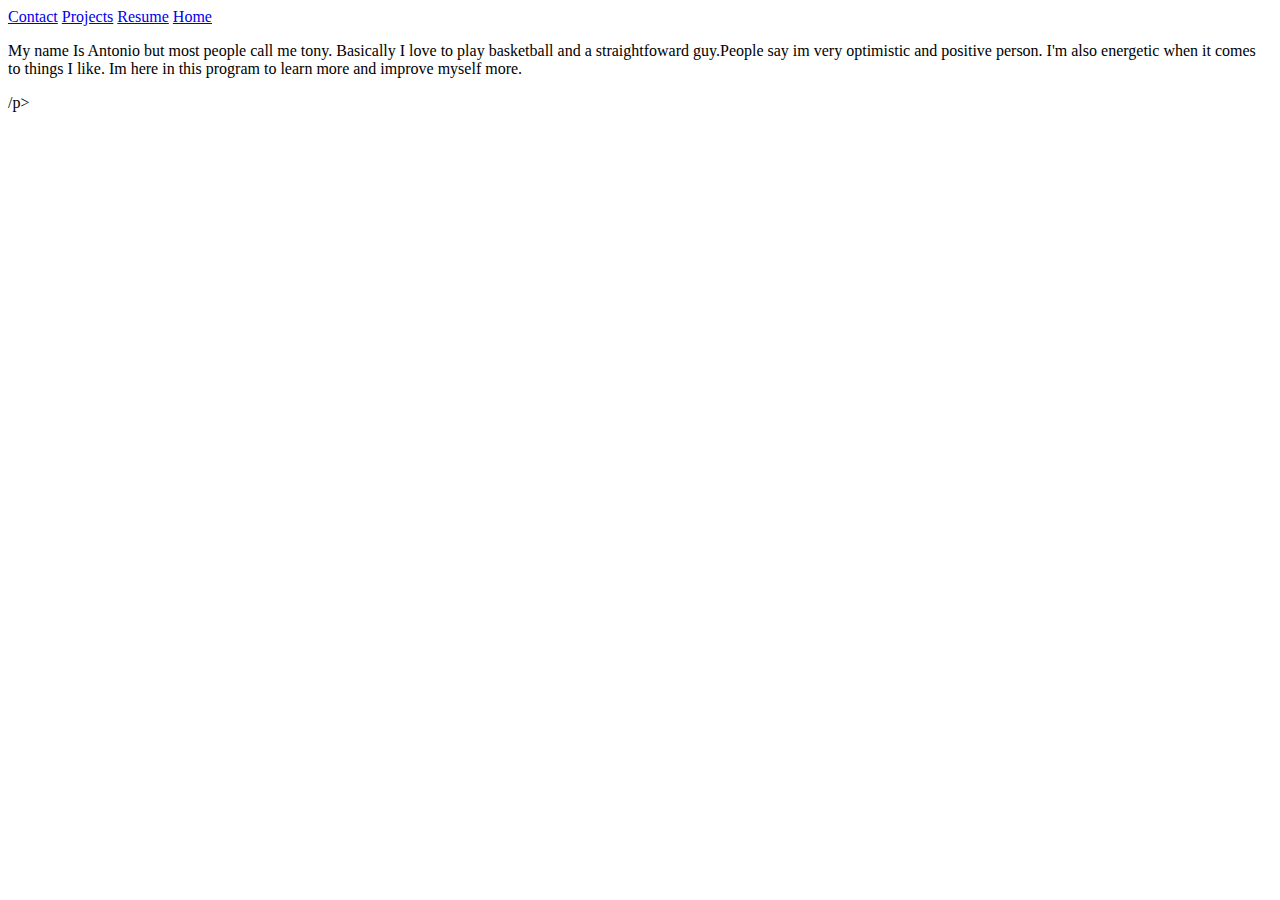
==== about.html @ 30f29105 "Good comments." ====
<!DOCTYPE html>
<html lang="en">
<head>
    <meta charset="UTF-8">
    <meta name="viewport" content="width=device-width, initial-scale=1.0">
    <meta http-equiv="X-UA-Compatible" content="ie=edge">
    <title>Document</title>
</head>
<body>
    <nav> <a href="contact.html">Contact</a>
        <a href="projects.html">Projects</a>
        <a href="resume.html">Resume</a>
        <a href="index.html">Home</a>
    </nav>
    
</body>

</html>

<link href="porfoliostyle.css" rel="stylesheet">
<body><p><div id="p1"> 
    <p>My name Is Antonio but most people call me tony. Basically I love to play basketball and a straightfoward guy.People say im very optimistic and positive person. I'm also energetic when it comes to things I like. Im here in this program to learn more and improve myself more. </p>
</p>
</body><p><div id="p2"></div>/p>
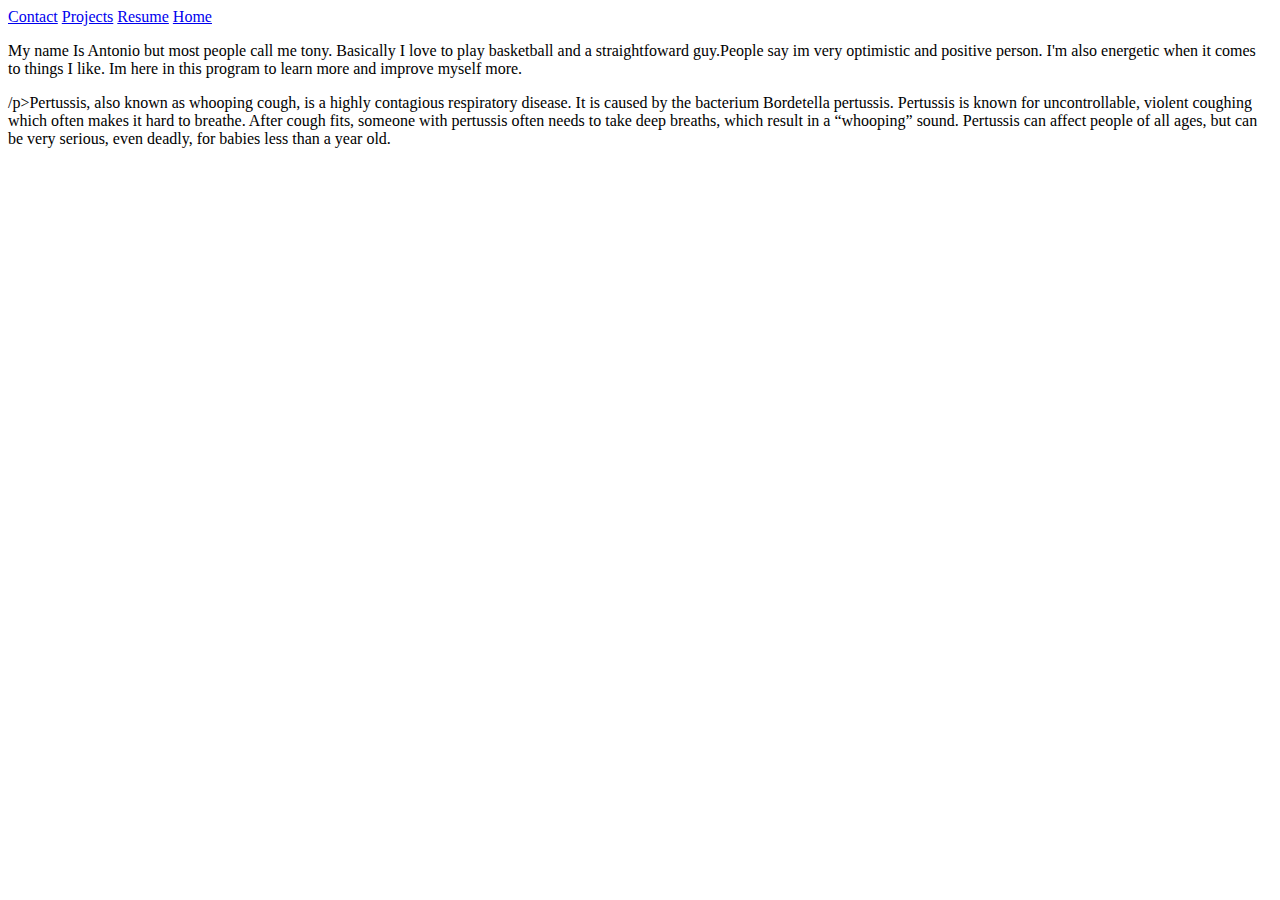
==== commit dd0067f4: "Homework." ====
--- a/about.html
+++ b/about.html
@@ -4,6 +4,7 @@
     <meta charset="UTF-8">
     <meta name="viewport" content="width=device-width, initial-scale=1.0">
     <meta http-equiv="X-UA-Compatible" content="ie=edge">
+    <!-- TODO: Try to make the title match the navigation link content ("About Me", for example) on every page. -->
     <title>Document</title>
 </head>
 <body>
@@ -17,8 +18,17 @@
 
 </html>
 
+<!-- TODO:  Be careful about where your opening and closing tags go...  All content goes betwenn <body> and </body>... 
+
+    Everything below here except the style sheet should be between </nav> and </body> above, and you want to remove any extra body tags...
+
+-->
+<!-- TODO: stylesheet links need to go between the <head></head> tags at the top. -->
 <link href="porfoliostyle.css" rel="stylesheet">
 <body><p><div id="p1"> 
     <p>My name Is Antonio but most people call me tony. Basically I love to play basketball and a straightfoward guy.People say im very optimistic and positive person. I'm also energetic when it comes to things I like. Im here in this program to learn more and improve myself more. </p>
 </p>
-</body><p><div id="p2"></div>/p>+</body><p><div id="p2"></div>/p>Pertussis, also known as whooping cough, is a highly contagious respiratory disease. It is caused by the bacterium Bordetella pertussis.
+
+    Pertussis is known for uncontrollable, violent coughing which often makes it hard to breathe. After cough fits, someone with pertussis often needs to take deep breaths, which result in a “whooping” sound. Pertussis can affect people of all ages, but can be very serious, even deadly, for babies less than a year old.
+    <!-- TODO: You can use <div></div> tags inside of <p></p> tags, but usually you would use the div tags to group multiple paragraphs or other elements together. -->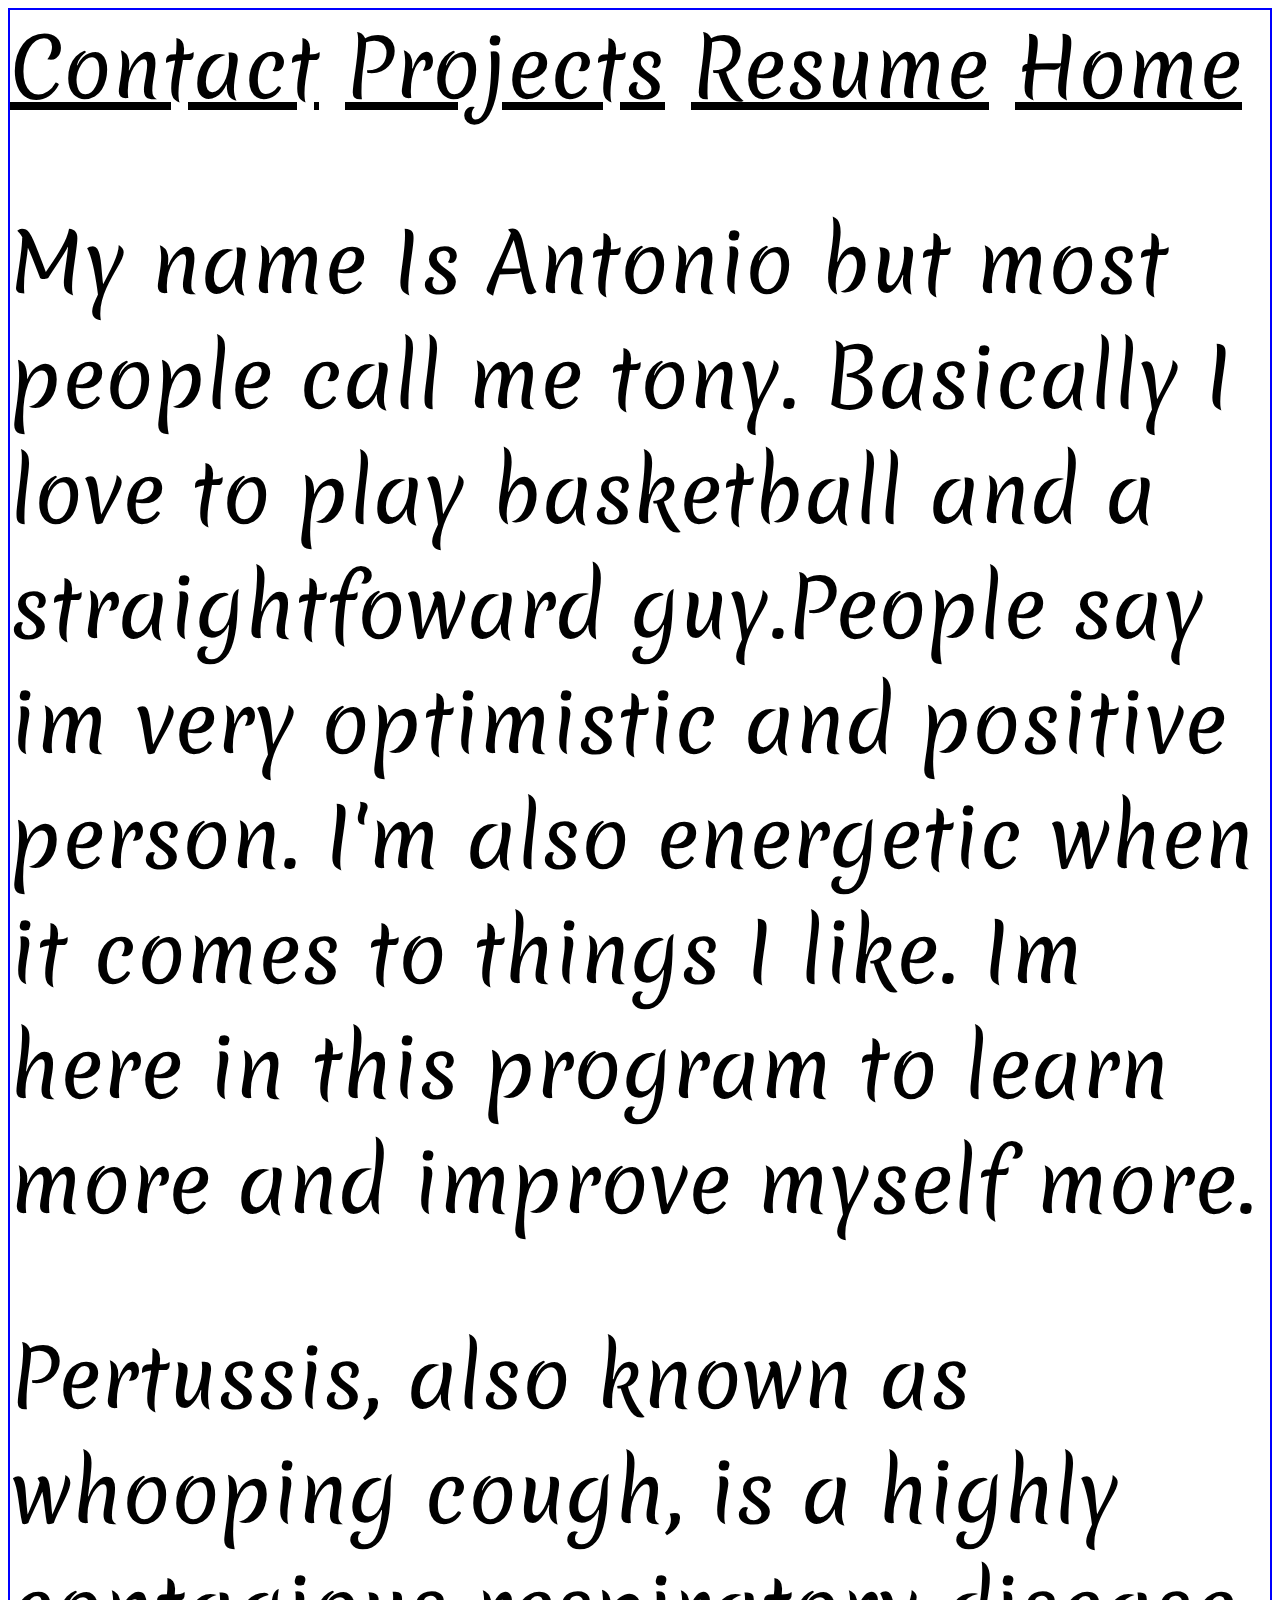
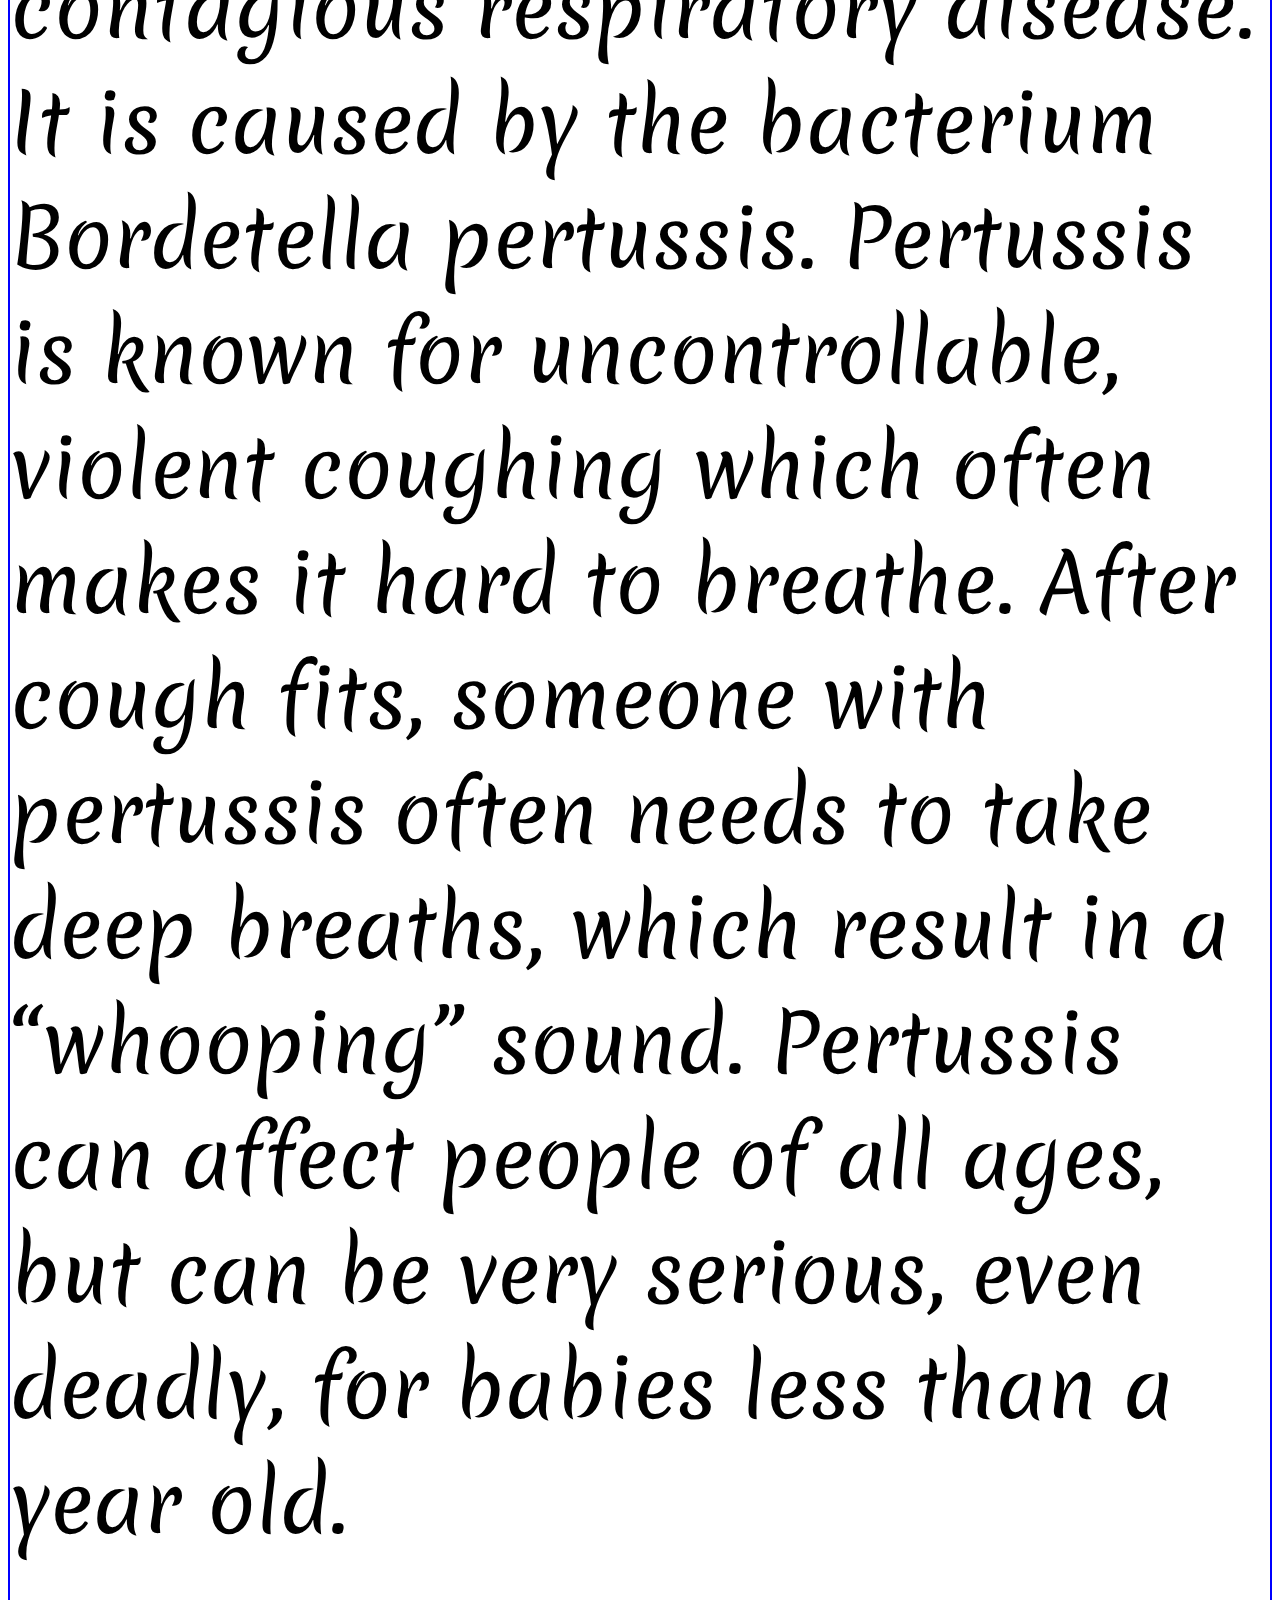
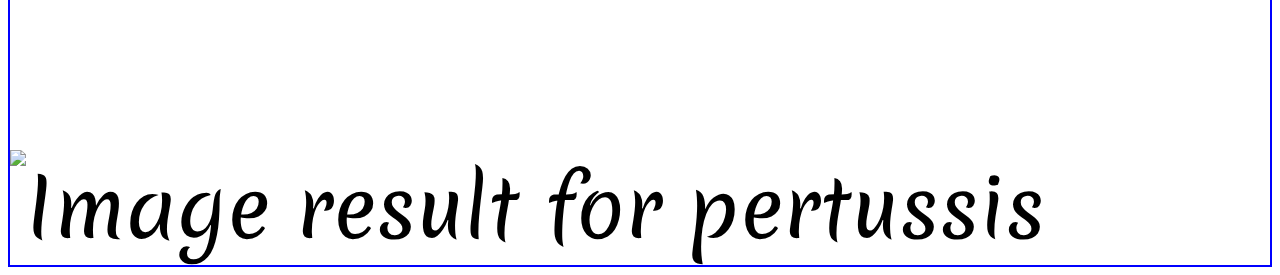
==== commit cd627804: "HW" ====
--- a/about.html
+++ b/about.html
@@ -1,34 +1,36 @@
 <!DOCTYPE html>
 <html lang="en">
+
 <head>
+    <link href="https://fonts.googleapis.com/css?family=Merienda" rel="stylesheet">
     <meta charset="UTF-8">
     <meta name="viewport" content="width=device-width, initial-scale=1.0">
     <meta http-equiv="X-UA-Compatible" content="ie=edge">
-    <!-- TODO: Try to make the title match the navigation link content ("About Me", for example) on every page. -->
-    <title>Document</title>
+    <link href="porfolioStyle.css" rel="stylesheet">
+   
+    <title>about</title>
 </head>
 <body>
-    <nav> <a href="contact.html">Contact</a>
+    <nav>
+        <a href="contact.html">Contact</a>
         <a href="projects.html">Projects</a>
         <a href="resume.html">Resume</a>
         <a href="index.html">Home</a>
+        <link href="https://fonts.googleapis.com/css?family=Slabo+27px" rel="stylesheet">
     </nav>
-    
+<p>
+    <div id="p1">
+        <p>My name Is Antonio but most people call me tony. Basically I love to play basketball and a straightfoward guy.People
+            say im very optimistic and positive person. I'm also energetic when it comes to things I like. Im here in this
+            program to learn more and improve myself more. </p></div>
+
+<p>
+    <div id="p2"></div>Pertussis, also known as whooping cough, is a highly contagious respiratory disease. It is caused by the bacterium
+    Bordetella pertussis. Pertussis is known for uncontrollable, violent coughing which often makes it hard to breathe. After
+    cough fits, someone with pertussis often needs to take deep breaths, which result in a “whooping” sound. Pertussis can
+    affect people of all ages, but can be very serious, even deadly, for babies less than a year old.</p></div>
+    <img class="irc_mi" src="https://i0.wp.com/vitalrecord.tamhsc.edu/wp-content/uploads/2017/02/cough_cdc.jpg?resize=1100%2C625&amp;ssl=1" alt="Image result for pertussis" onload="typeof google==='object'&amp;&amp;google.aft&amp;&amp;google.aft(this)" width="357" height="203" style="margin-top: 110px;">
 </body>
 
-</html>
 
-<!-- TODO:  Be careful about where your opening and closing tags go...  All content goes betwenn <body> and </body>... 
-
-    Everything below here except the style sheet should be between </nav> and </body> above, and you want to remove any extra body tags...
-
--->
-<!-- TODO: stylesheet links need to go between the <head></head> tags at the top. -->
-<link href="porfoliostyle.css" rel="stylesheet">
-<body><p><div id="p1"> 
-    <p>My name Is Antonio but most people call me tony. Basically I love to play basketball and a straightfoward guy.People say im very optimistic and positive person. I'm also energetic when it comes to things I like. Im here in this program to learn more and improve myself more. </p>
-</p>
-</body><p><div id="p2"></div>/p>Pertussis, also known as whooping cough, is a highly contagious respiratory disease. It is caused by the bacterium Bordetella pertussis.
-
-    Pertussis is known for uncontrollable, violent coughing which often makes it hard to breathe. After cough fits, someone with pertussis often needs to take deep breaths, which result in a “whooping” sound. Pertussis can affect people of all ages, but can be very serious, even deadly, for babies less than a year old.
-    <!-- TODO: You can use <div></div> tags inside of <p></p> tags, but usually you would use the div tags to group multiple paragraphs or other elements together. -->+</html>--- a/porfolioStyle.css
+++ b/porfolioStyle.css
@@ -0,0 +1,18 @@
+body{
+    font-size: 5.0rem;
+    background:white;    
+background-attachment: fixed;
+font-family: 'Merienda', cursive;
+border: 2px solid blue;
+}
+nav{
+    font-fmaily:'Slabo 27px', serif;
+}
+
+a{
+    color: black;
+
+}
+a:hover{
+    color: blue
+}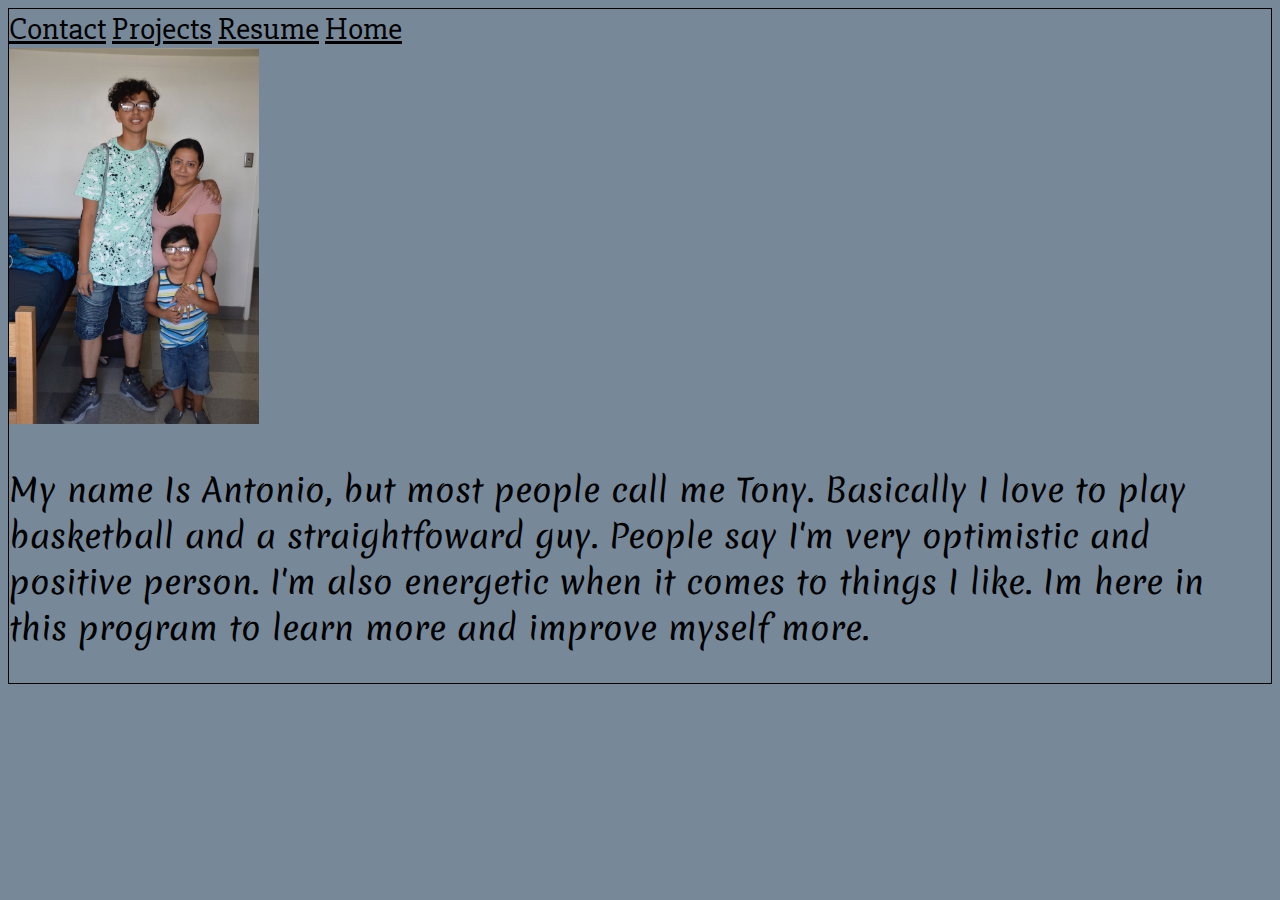
==== commit 0330566c: "Website" ====
--- a/about.html
+++ b/about.html
@@ -1,36 +1,29 @@
 <!DOCTYPE html>
 <html lang="en">
 
-<head>
-    <link href="https://fonts.googleapis.com/css?family=Merienda" rel="stylesheet">
+<head>        
+     <link href="https://fonts.googleapis.com/css?family=Merienda|Slabo+27px" rel="stylesheet"> 
     <meta charset="UTF-8">
     <meta name="viewport" content="width=device-width, initial-scale=1.0">
     <meta http-equiv="X-UA-Compatible" content="ie=edge">
-    <link href="porfolioStyle.css" rel="stylesheet">
+    <link rel="stylesheet" href="porfolioStyle.css">
    
     <title>about</title>
+    <nav>
+            <a href="contact.html">Contact</a>
+            <a href="projects.html">Projects</a>
+            <a href="resume.html">Resume</a>
+            <a href="index.html">Home</a>
+        </nav>
 </head>
 <body>
-    <nav>
-        <a href="contact.html">Contact</a>
-        <a href="projects.html">Projects</a>
-        <a href="resume.html">Resume</a>
-        <a href="index.html">Home</a>
-        <link href="https://fonts.googleapis.com/css?family=Slabo+27px" rel="stylesheet">
-    </nav>
-<p>
-    <div id="p1">
-        <p>My name Is Antonio but most people call me tony. Basically I love to play basketball and a straightfoward guy.People
-            say im very optimistic and positive person. I'm also energetic when it comes to things I like. Im here in this
-            program to learn more and improve myself more. </p></div>
+    <img class="irc_mi" src="toni.jpg" width="250Fpx"></img> 
 
-<p>
-    <div id="p2"></div>Pertussis, also known as whooping cough, is a highly contagious respiratory disease. It is caused by the bacterium
-    Bordetella pertussis. Pertussis is known for uncontrollable, violent coughing which often makes it hard to breathe. After
-    cough fits, someone with pertussis often needs to take deep breaths, which result in a “whooping” sound. Pertussis can
-    affect people of all ages, but can be very serious, even deadly, for babies less than a year old.</p></div>
-    <img class="irc_mi" src="https://i0.wp.com/vitalrecord.tamhsc.edu/wp-content/uploads/2017/02/cough_cdc.jpg?resize=1100%2C625&amp;ssl=1" alt="Image result for pertussis" onload="typeof google==='object'&amp;&amp;google.aft&amp;&amp;google.aft(this)" width="357" height="203" style="margin-top: 110px;">
+    <p id="p1">
+        <p>My name Is Antonio, but most people call me Tony. Basically I love to play basketball and a straightfoward guy. People
+            say I'm very optimistic and positive person. I'm also energetic when it comes to things I like. Im here in this
+            program to learn more and improve myself more. </p>
+
 </body>
 
-
 </html>--- a/porfolioStyle.css
+++ b/porfolioStyle.css
@@ -1,12 +1,12 @@
 body{
-    font-size: 5.0rem;
-    background:white;    
+    font-size: 2rem;
+    background:lightslategray;    
 background-attachment: fixed;
 font-family: 'Merienda', cursive;
-border: 2px solid blue;
+border: 1px solid black;
 }
 nav{
-    font-fmaily:'Slabo 27px', serif;
+    font-family:'Slabo 27px', serif;
 }
 
 a{
@@ -14,5 +14,10 @@
 
 }
 a:hover{
-    color: blue
-}+    color: white;
+}
+
+.framesize{
+    width:800px;
+    height:900px;
+}
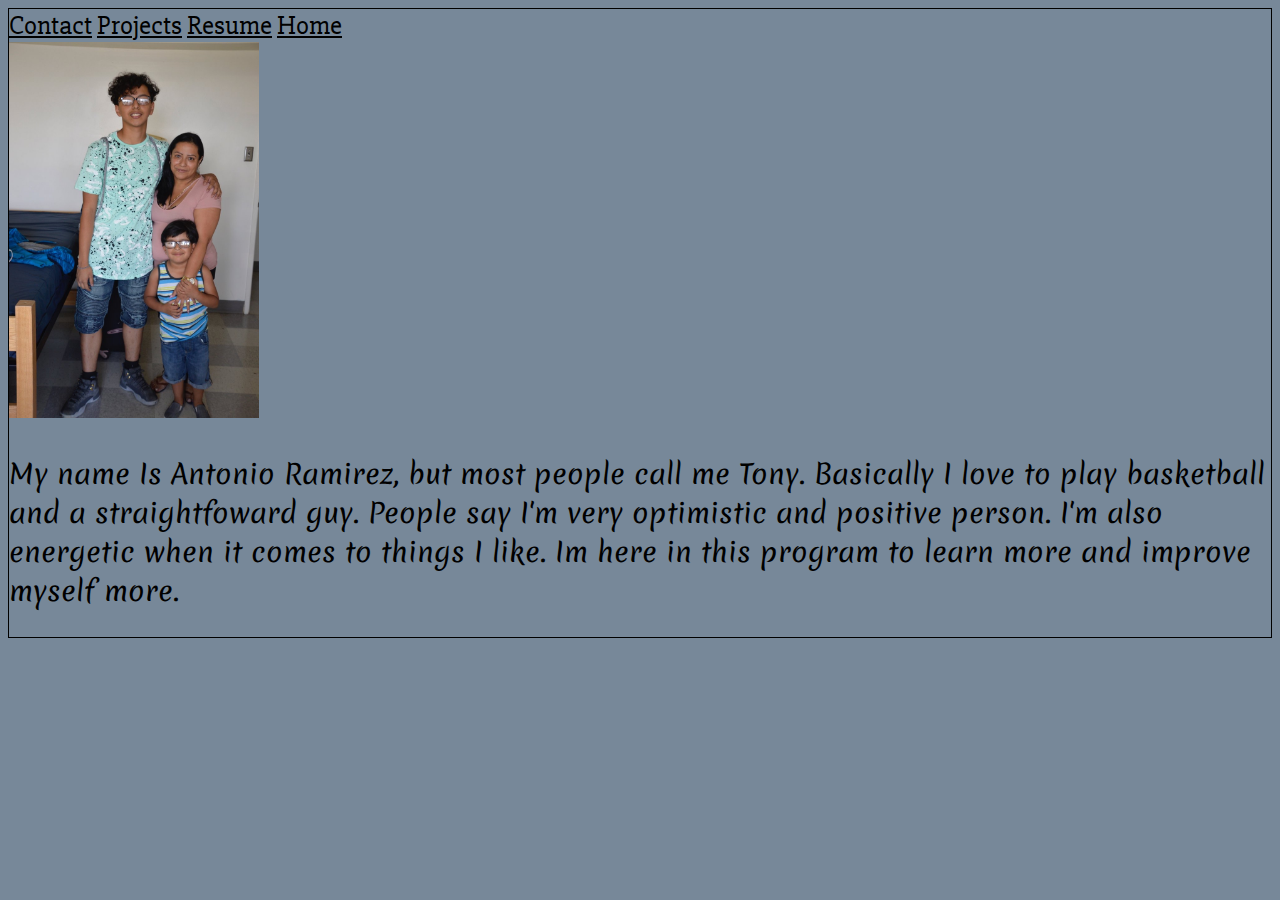
==== commit 4063a5ab: "Final" ====
--- a/about.html
+++ b/about.html
@@ -20,7 +20,7 @@
     <img class="irc_mi" src="toni.jpg" width="250Fpx"></img> 
 
     <p id="p1">
-        <p>My name Is Antonio, but most people call me Tony. Basically I love to play basketball and a straightfoward guy. People
+        <p>My name Is Antonio Ramirez, but most people call me Tony. Basically I love to play basketball and a straightfoward guy. People
             say I'm very optimistic and positive person. I'm also energetic when it comes to things I like. Im here in this
             program to learn more and improve myself more. </p>
 
--- a/porfolioStyle.css
+++ b/porfolioStyle.css
@@ -1,5 +1,5 @@
 body{
-    font-size: 2rem;
+    font-size: 27px;
     background:lightslategray;    
 background-attachment: fixed;
 font-family: 'Merienda', cursive;
@@ -9,15 +9,15 @@
     font-family:'Slabo 27px', serif;
 }
 
-a{
+a {
     color: black;
-
 }
 a:hover{
     color: white;
 }
 
 .framesize{
-    width:800px;
-    height:900px;
+    width:500px;
+    height:700px;
 }
+ 